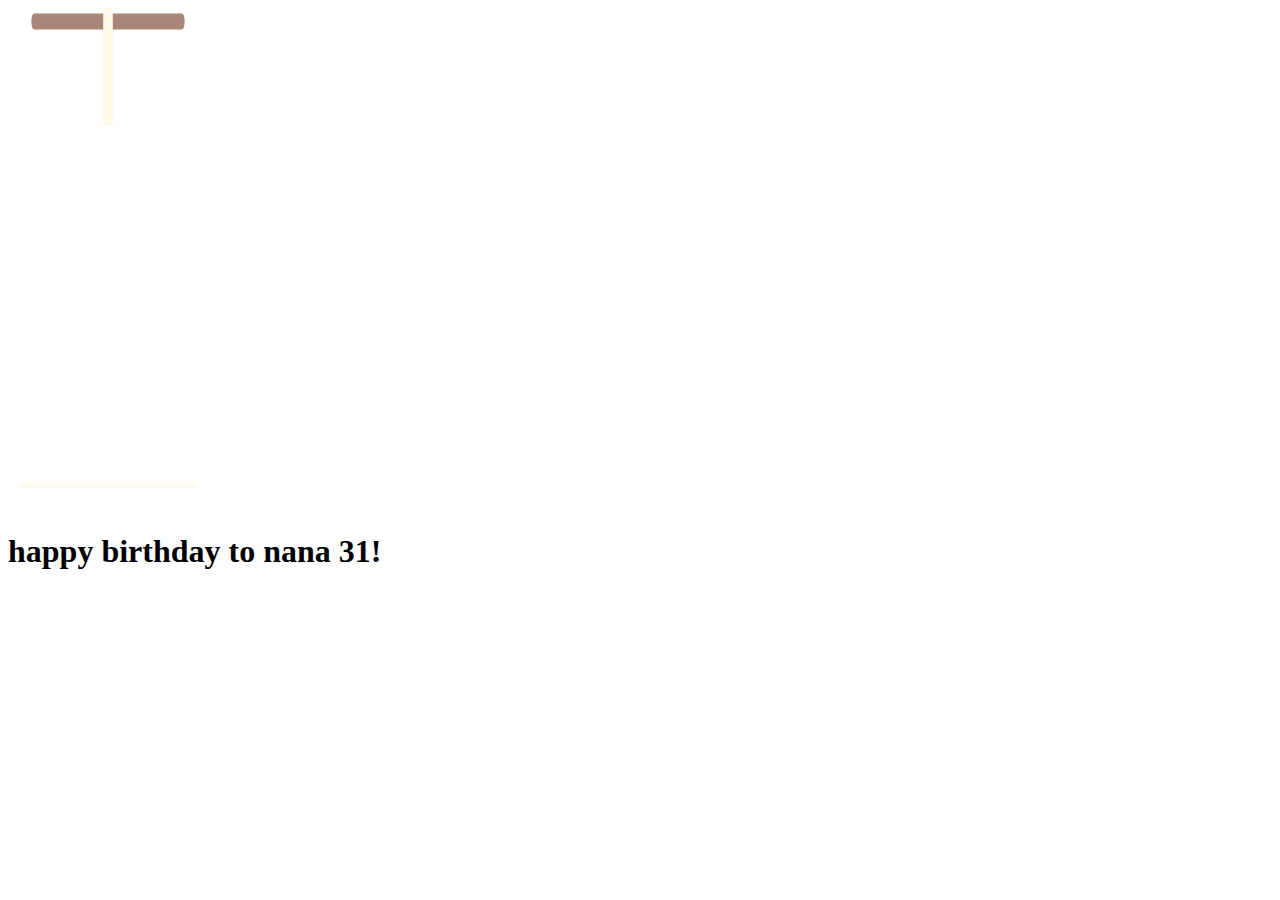
==== womenjianana.html @ 7ddcaf0e "Rename 祝娜姐生日快乐.html to womenjianana.html" ====
<!DOCTYPE html>
<html>

<head>

  <meta charset="UTF-8">

  <title>娜娜生日快乐</title>

  <link rel="stylesheet" href="style/reset.css">

    <link rel="stylesheet" href="style/style.css" media="screen" type="text/css" />

</head>

<body>

  <div class="velas">
    <div class="fuego"></div>
    <div class="fuego"></div>
    <div class="fuego"></div>
    <div class="fuego"></div>
    <div class="fuego"></div>
</div>
<svg id="cake" version="1.1" x="0px" y="0px" width="200px" height="500px" viewBox="0 0 200 500" enable-background="new 0 0 200 500" xml:space="preserve">
    <path fill="#a88679" d="M173.667-13.94c-49.298,0-102.782,0-147.334,0c-3.999,0-4-16.002,0-16.002
		c44.697,0,96.586,0,147.334,0C177.667-29.942,177.668-13.94,173.667-13.94z">
        <animate id="bizcocho_3" attributeName="d" calcMode="spline" keySplines="0 0 1 1; 0 0 1 1" begin="relleno_2.end" dur="0.3s" fill="freeze" values="
                          M173.667-13.94c-49.298,0-102.782,0-147.334,0c-3.999,0-4-16.002,0-16.002
		c44.697,0,96.586,0,147.334,0C177.667-29.942,177.668-13.94,173.667-13.94z
                          ;
                          M173.667,411.567c-47.995,12.408-102.955,12.561-147.334,0
		c-3.848-1.089-0.189-16.089,3.661-15.002c44.836,12.66,90.519,12.753,139.427,0.07
		C173.293,395.631,177.541,410.566,173.667,411.567z
                          ;
                          M173.667,427.569c-49.795,0-101.101,0-147.334,0c-3.999,0-4-16.002,0-16.002
		c46.385,0,97.539,0,147.334,0C177.668,411.567,177.667,427.569,173.667,427.569z
                          " />
    </path>
    <path fill="#8b6a60" d="M100-178.521c1.858,0,3.364,1.506,3.364,3.363c0,0,0,33.17,0,44.227
		c0,19.144,0,57.431,0,76.574c0,10.152,0,40.607,0,40.607c0,1.858-1.506,3.364-3.364,3.364l0,0c-1.858,0-3.364-1.506-3.364-3.364c0,0,0-30.455,0-40.607c0-19.144,0-57.432,0-76.575c0-11.057,0-44.226,0-44.226C96.636-177.015,98.142-178.521,100-178.521
		L100-178.521z">
        <animate id="relleno_2" attributeName="d" calcMode="spline" keySplines="0 0 1 1; 0 0 1 1; 0 0 0.58 1" begin="bizcocho_2.end" dur="0.5s" fill="freeze" values="
                          M100-178.521c1.858,0,3.364,1.506,3.364,3.363c0,0,0,33.17,0,44.227
		c0,19.144,0,57.431,0,76.574c0,10.152,0,40.607,0,40.607c0,1.858-1.506,3.364-3.364,3.364l0,0c-1.858,0-3.364-1.506-3.364-3.364c0,0,0-30.455,0-40.607c0-19.144,0-57.432,0-76.575c0-11.057,0-44.226,0-44.226C96.636-177.015,98.142-178.521,100-178.521
		L100-178.521z
                          ;
                          M100,267.257c1.858,0,3.364,1.506,3.364,3.363c0,0,0,33.17,0,44.227
		c0,19.143,0,57.43,0,76.574c0,10.151,0,40.606,0,40.606c0,1.858-1.506,3.364-3.364,3.364l0,0c-1.858,0-3.364-1.506-3.364-3.364
		c0,0,0-30.455,0-40.606c0-19.145,0-57.432,0-76.576c0-11.057,0-44.225,0-44.225C96.636,268.763,98.142,267.257,100,267.257
		L100,267.257z
                          ;
                          M93.928,405.433c-0.655,6.444-0.102,9.067,2.957,11.798c0,0,8.083,5.571,16.828,3.503
		c18.629-4.406,43.813,6.194,50.792,7.791c14.75,3.375,9.162,6.867,9.162,6.867c-2.412,2.258-58.328,0-73.667,0l0,0
		c-1.858,0-69.995,2.133-73.667,0c0,0-3.337-2.439,6.172-5.992c11.375-4.25,52.875,8.822,47.139-9.442
		c-6.333-20.167,5.226-21.514,5.226-21.514c3.435-0.915,12.78-6.663,10.923-0.546L93.928,405.433z
                          ;
                          M102.242,427.569c5.348,0,14.079,0,17.462,0c0,0,17.026,0,27.504,0
		c19.143,0,20.39-3.797,26.459,0c3,1.877,0,7.823,0,7.823c-2.412,2.258-58.328,0-73.667,0l0,0c-1.858,0-67.187,0-73.667,0
		c0,0-4.125-4.983,0-7.823c5.201-3.58,16.085,0,23.725,0c8.841,0,20.762,0,20.762,0c3.686,0,8.597,0,19.511,0H102.242z
                          " />
    </path>
    <path fill="#a88679" d="M173.667-15.929c-46.512,0-105.486,0-147.334,0c-3.999,0-4-16.002,0-16.002
		c43.566,0,97.96,0,147.334,0C177.667-31.931,177.666-15.929,173.667-15.929z">
        <animate id="bizcocho_2" attributeName="d" calcMode="spline" keySplines="0 0 1 1; 0 0 1 1; 0.25 0 0.58 1" begin="relleno_1.end" dur="0.5s" fill="freeze" values="
                          M173.667-15.929c-46.512,0-105.486,0-147.334,0c-3.999,0-4-16.002,0-16.002
		c43.566,0,97.96,0,147.334,0C177.667-31.931,177.666-15.929,173.667-15.929z
                          ;
                          M173.434,445.393c-47.269,8.001-105.245,8.001-147.334,0c-3.929-0.747-0.692-16.543,3.243-15.824
		c43.828,8.001,92.165,8.001,140.739,0C174.029,428.918,177.377,444.726,173.434,445.393z
                          ;
                          M173.667,449.514c-47.576-5.454-102.799-5.744-147.333,0c-3.966,0.512-3.938-15.297,0-16.002
		c43.683-7.823,97.646-8.026,147.333,0C177.616,434.15,177.642,449.969,173.667,449.514z
                          ;
                          M173.667,451.394c-49.298,0-102.782,0-147.334,0c-3.999,0-4-16.002,0-16.002
		c44.697,0,96.586,0,147.334,0C177.667,435.392,177.668,451.394,173.667,451.394z
                          " />
    </path>
    <path fill="#8b6a60" d="M101.368-73.685c0,12.164,0,15.18,0,28.519c0,22.702,0-13.661,0,8.304c0,14.48,0,18.233,0,30.512
		c0,1.753-2.958,1.847-2.958,0c0-12.68,0-16.277,0-30.401c0-21.983,0,11.66,0-8.305c0-13.027,0-15.992,0-28.628
		C98.411-75.883,101.368-75.592,101.368-73.685z">
        <animate id="relleno_1" attributeName="d" calcMode="spline" keySplines="0 0 1 1; 0 0 1 1; 0 0 0.6 1" begin="bizcocho_1.end" dur="0.5s" fill="freeze" values="
                          M101.368-73.685c0,12.164,0,15.18,0,28.519c0,22.702,0-13.661,0,8.304c0,14.48,0,18.233,0,30.512
		c0,1.753-2.958,1.847-2.958,0c0-12.68,0-16.277,0-30.401c0-21.983,0,11.66,0-8.305c0-13.027,0-15.992,0-28.628
		C98.411-75.883,101.368-75.592,101.368-73.685z
                          ;
                          M101.368,350.885c0,12.164,0,65.18,0,78.518c0,22.703,0-33.66,0-11.695c0,14.48,0,28.232,0,40.512
		c0,1.753-2.958,1.847-2.958,0c0-12.68,0-26.277,0-40.402c0-21.982,0,31.66,0,11.695c0-13.027,0-65.992,0-78.627
		C98.411,348.686,101.368,348.977,101.368,350.885z
                          ;
                          M128.38,447.567c37.626,6.312,39.303,13.658,26.833,12.833c-22.653-1.499-13.636-0.831-23.302-0.831
		c-14.48,0-17.884,0-30.163,0c-2.087,0-2.068,0-3.915,0c-13.333,0-8.963,0-23.088,0c-11.668,0-14.062,5.995-27.532,1.164
		c-12.629-4.529,38.667-3.167,46.833-17.333C100.077,432.94,105.546,443.736,128.38,447.567z
                          ;
                          M173.667,451.394c2.875,0,2.997,9.257,0,9.131c-22.662-0.956-32.09-0.956-41.756-0.956
		c-14.48,0-17.884,0-30.163,0c-2.087,0-2.068,0-3.915,0c-13.333,0-8.963,0-23.088,0c-11.668,0-34.99-0.294-48.412,1.831
		c-4.109,0.65-3.01-10.006,0-10.006C37.129,451.394,149.379,451.394,173.667,451.394z
                          " />
    </path>
    <path fill="#a88679" d="M173.667,21.571c-33.174,0-111.467,0-147.334,0c-4,0-4-16.002,0-16.002c39.836,0,105.982,0,147.334,0
		C177.668,5.569,177.667,21.571,173.667,21.571z">
        <animate id="bizcocho_1" attributeName="d" calcMode="spline" keySplines="0 0 1 1; 0 0 1 1; 0 0 1 1; 0.25 0 1 1; 0 0 1 1; 0.25 0 0.6 1" begin="2s" dur="0.8s" fill="freeze" values="
                          M173.667,21.571c-33.174,0-111.467,0-147.334,0c-4,0-4-16.002,0-16.002c39.836,0,105.982,0,147.334,0
		C177.668,5.569,177.667,21.571,173.667,21.571z
                          ;
                          M173.667,459.569c-33.197,16.002-110.782,16.002-147.334,0c-3.664-1.604,1.614-15.617,5.337-14.153
		c40.702,16.002,94.289,16.104,136.505,0.103C171.917,444.1,177.271,457.832,173.667,459.569z
                          ;
                          M171.817,475.571c-39.361-3.001-105.438-2.571-143.556,0c-3.991,0.27-7.377-14.736-3.387-15.014
		c41.553-2.888,104.421-3.121,150.51-0.233C179.378,460.574,175.806,475.875,171.817,475.571z
                          ;
                          M171.817,459.564c-38.8-12.188-104.504-13.762-143.556,0c-3.772,1.329-7.961-12.604-4.178-13.905
		c40.864-14.064,105.114-15.52,151.918-0.973C179.822,445.874,175.634,460.762,171.817,459.564z
                          ;
                          M173.667,475.571c-46.376-5.005-105.924-4.003-147.334,0c-3.981,0.385-3.479-15.421,0.479-16.002
		c43.087-6.327,97.705-7.083,146.855,0.438C177.621,460.613,177.644,476,173.667,475.571z
                          ;
                          M173.667,474.117c-46.376,1.866-105.638,2.01-147.334,0c-3.995-0.192-3.52-16.144,0.479-16.002
		c43.794,1.55,96.341,1.541,145.723,0C176.532,457.99,177.663,473.956,173.667,474.117z
                          ;
                          M173.667,475.571c-46.512,0-105.486,0-147.334,0c-3.999,0-4-16.002,0-16.002c43.566,0,97.96,0,147.334,0
		C177.667,459.569,177.666,475.571,173.667,475.571z
                          " />
    </path>
    <path fill="#fefae9" d="M104.812,113.216c0,3.119-2.164,5.67-4.812,5.67c-2.646,0-4.812-2.551-4.812-5.67c0-5.594,0-16.782,0-22.375
	c0-5.143,0-15.427,0-20.568c0-7.333,0-21.998,0-29.33c0-5.523,0-16.569,0-22.092c0-3.295,0-9.885,0-13.181
	C95.188,2.551,97.353,0,100,0c2.648,0,4.812,2.551,4.812,5.669c0,3.248,0,9.743,0,12.991c0,5.428,0,16.284,0,21.711
	c0,7.618,0,22.854,0,30.472c0,4.952,0,14.854,0,19.807C104.812,96.292,104.812,107.576,104.812,113.216z">
        <animate id="crema" attributeName="d" calcMode="spline" keySplines="0 0 1 1; 0 0 1 1; 0 0 1 1; 0.25 0 1 1; 0 0 1 1; 0 0 0.58 1" begin="bizcocho_3.end" dur="2s" fill="freeze" values="
                          M104.812,113.216c0,3.119-2.164,5.67-4.812,5.67c-2.646,0-4.812-2.551-4.812-5.67c0-5.594,0-16.782,0-22.375
	c0-5.143,0-15.427,0-20.568c0-7.333,0-21.998,0-29.33c0-5.523,0-16.569,0-22.092c0-3.295,0-9.885,0-13.181
	C95.188,2.551,97.353,0,100,0c2.648,0,4.812,2.551,4.812,5.669c0,3.248,0,9.743,0,12.991c0,5.428,0,16.284,0,21.711
	c0,7.618,0,22.854,0,30.472c0,4.952,0,14.854,0,19.807C104.812,96.292,104.812,107.576,104.812,113.216z
                          ;
                          M104.812,405.897c0,3.119-2.164,5.67-4.812,5.67c-2.646,0-4.812-2.551-4.812-5.67c0-5.594,0-16.782,0-22.376
	c0-5.143,0-15.426,0-20.568c0-7.332,0-21.997,0-29.33c0-5.522,0-16.568,0-22.092c0-3.295,0-9.885,0-13.181
	c0-3.118,2.165-5.669,4.812-5.669c2.648,0,4.812,2.551,4.812,5.669c0,3.247,0,9.743,0,12.991c0,5.428,0,16.283,0,21.711
	c0,7.618,0,22.854,0,30.473c0,4.951,0,14.854,0,19.807C104.812,388.972,104.812,400.256,104.812,405.897z
                          ;
                          M111.873,411.567c-3.119,0-9.226,0-11.874,0c-2.646,0-7.748,0-10.867,0c-7.086,0-12.698,0-18.292,0
	c-6.592,0-12.871,7.371-19.166,3.008c-10.043-6.961-7.776-10.169,2.991-17.745c12.61-8.873,27.713,1.994,25.919-7.531
	c-2.589-13.742,11.008-14.513,11.365-17.789c0.441-4.051,4.235-11.107,8.051-8.175c3.113,2.393,1.007,8.008,0,13.159
	c-1.871,9.569,8.058,2.113,9.494,14.155c2.592,21.732,21.184-0.675,29.309,7.976c5.216,5.553,18.413,5.552,15.426,12.942
	c-3.131,7.745-15.825-4.369-23.8,2.903C126.261,418.271,118.301,411.567,111.873,411.567z
                          ;
                          M111.873,411.567c-3.119,0-9.226,0-11.874,0c-2.646,0-9.734,4.069-12.853,4.069
	c-7.086,0-10.712-4.069-16.306-4.069c-6.592,0-12.12,6.013-19.166,3.008c-7.053-3.008-7.458,2.026-18.659,1.165
	c-6.832-0.525-7.522-3.034-7.533-6.265c-0.037-10.336,22.073-2.452,36.613-2.628c10.234-0.124,19.856-1.439,37.905-2.102
	c16.642-0.61,32.699,1.552,46.009,1.927c12.438,0.351,29.663-8.99,31.532,3.315c0.773,5.093-5.605,3.342-11.211,9.579
	c-5.093,5.667-7.59-4.605-12.965-3.832c-8.269,1.189-14.962-8.537-22.937-1.265C126.261,418.271,118.301,411.567,111.873,411.567z
                          ;
                          M110.946,413.652c-2.904-1.137-8.405-2.748-12.446-0.97c-6.099,2.685-7.273,10.358-13.253,8.242
	c-7.843-2.775-8.953-5.008-14.546-5.01c-24.653-0.011-4.849,26.507-18.264,26.507c-12.377,0,5.791-33.537-19.422-26.682
	c-7.703,2.095-9.806-0.942-9.817-4.173c-0.037-10.336,24.357-4.544,38.897-4.72c10.234-0.124,19.856-1.439,37.905-2.102
	c16.642-0.61,32.699,1.552,46.009,1.927c12.438,0.351,28.973-8.865,31.532,3.315c1.449,6.896,0.318,15.624-3.874,15.624
	c-7.619,0-1.788-15.192-19.243-7.111c-7.581,3.51-15.963-9.738-26.669,1.066C120.644,426.744,118.381,416.561,110.946,413.652z
                          ;
                          M111.547,413.9c-2.969-0.956-8.775-0.949-13.167-0.5c-14.667,1.5-8.325,16.508-14.667,16.666
	c-6.667,0.166-0.167-13.5-13.013-14.151c-30.471-1.545-5.572,46.651-18.987,46.651c-12.377,0,10.333-50.166-18.667-44.5
	c-7.835,1.531-9.537-1.417-9.548-4.647c-0.037-10.336,23.675-5.177,38.215-5.353c10.234-0.124,20.618-1.671,38.667-2.333
	c16.642-0.61,32.023,1.458,45.333,1.833c12.438,0.351,33.819-8.431,33.199,4.001c-0.532,10.666,0.414,26.166-5.245,25.833
	c-7.606-0.447-2.954-31.5-19.243-18.899c-7.985,6.177-17.658-5.969-27.377,5.732C118.88,434.066,121.38,417.067,111.547,413.9z
                          ;
                          M111.547,415.233c-6.667-0.834-9.667,4.667-13.833,3.333c-19.649-6.291-8.158,22.176-14.5,22.334
	c-6.667,0.166,2.833-18-13.333-22.167c-29.544-7.615-9.667,43.833-20.167,43.833c-10.333,0,8.004-55.006-16.833-39
	c-7.5,4.833-9.508-3.78-9.299-7.004c0.799-12.329,23.592-7.153,38.132-7.329c10.234-0.124,20.238-1.505,38.287-2.167
	c16.642-0.61,32.903,1.125,46.213,1.5c12.438,0.351,35.058-5.579,31.863,6.451c-5.532,20.833,1.25,28.216-4.409,27.883
	c-7.606-0.447-6.058-37.895-20.62-23.333c-10.167,10.166-15.972-0.747-25,12C119.547,443.568,121.798,416.515,111.547,415.233z
                          " />
    </path>
    <rect x="10" y="475.571" fill="#fefae9" width="180" height="4" />
</svg>
<div class="text">
  <h1>happy birthday to nana 31!</h1>

</div>
<div style="text-align:center;clear:both;margin-top:30px">
<script src="/gg_bd_ad_720x90.js" type="text/javascript"></script>
<script src="/follow.js" type="text/javascript"></script>
</div>

  <script src='js/jquery.js'></script>

  <script src="js/index.js"></script>

<!-- Baidu Button BEGIN -->

<div id="bdshare" class="bdshare_t bds_tools_32 get-codes-bdshare" style="margin-left:380px;margin-top:10px">
<a class="bds_weixin"></a>
<a class="bds_tsina"></a>
<a class="bds_tqq"></a>
<a class="bds_renren"></a>
<a class="bds_qzone"></a>
<a class="bds_tqf"></a>
<a class="bds_xg"></a>
<a class="bds_t163"></a>
<a class="bds_douban"></a>
<a class="bds_diandian"></a>
<a class="bds_hx"></a>
<a class="bds_ty"></a>
<span class="bds_more"></span>
<a class="shareCount"></a>
</div>
<div style="clear:both"></div>
<script type="text/javascript" id="bdshare_js" data="type=tools&amp;uid=0" ></script>
<script type="text/javascript" id="bdshell_js"></script>
<script type="text/javascript">
document.getElementById("bdshell_js").src = "http://bdimg.share.baidu.com/static/js/shell_v2.js?cdnversion=" + Math.ceil(new Date()/3600000)
</script>
<!-- Baidu Button END -->

</body>

</html>
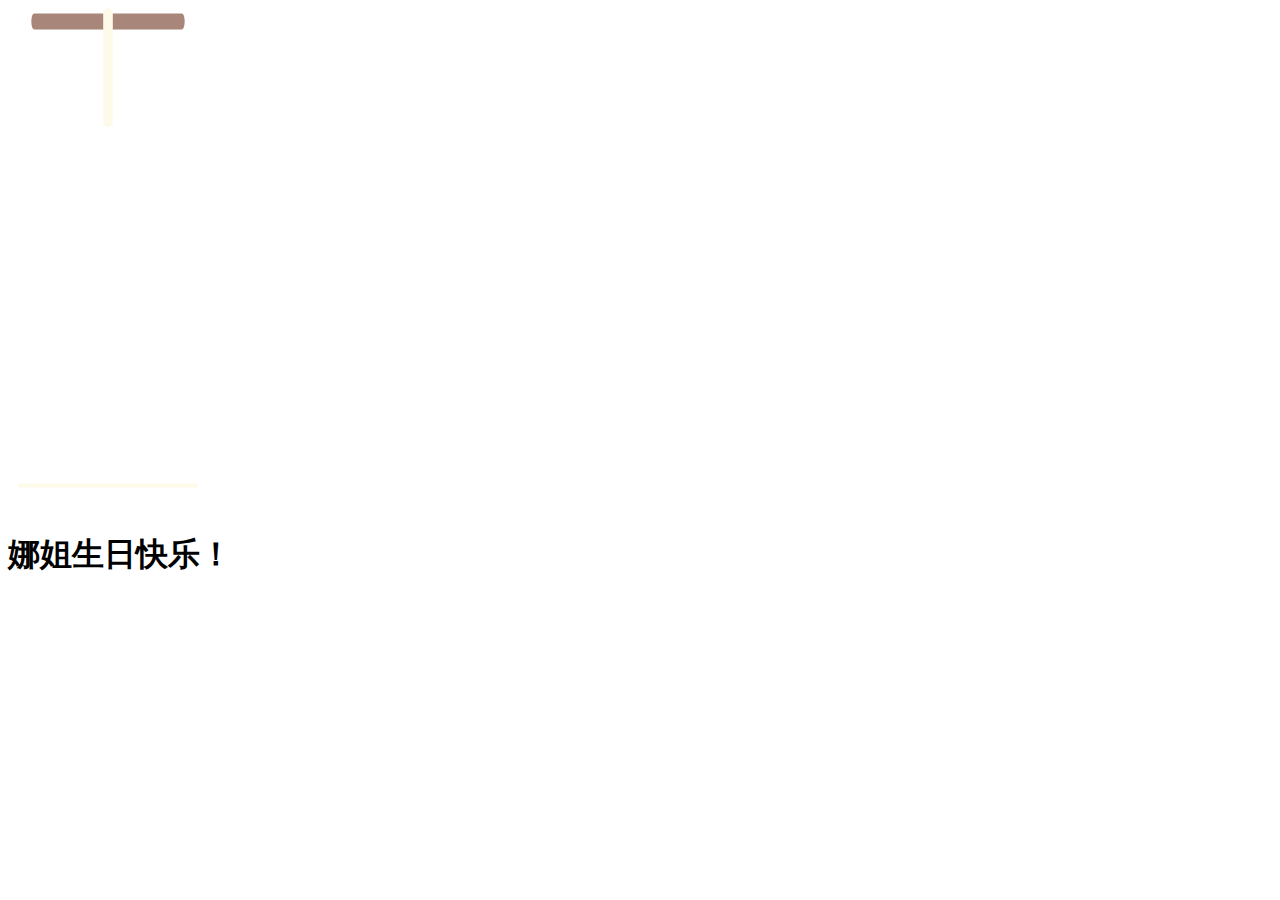
==== commit a06bc8cd: "Update womenjianana.html" ====
--- a/womenjianana.html
+++ b/womenjianana.html
@@ -6,11 +6,13 @@
 
   <meta charset="UTF-8">
 
-  <title>娜娜生日快乐</title>
+  <title>娜姐生日快乐！</title>
 
   <link rel="stylesheet" href="style/reset.css">
 
     <link rel="stylesheet" href="style/style.css" media="screen" type="text/css" />
+	<style>-webkit-touch-callout: none; -webkit-text-size-adjust: none;
+	</style>
 
 </head>
 
@@ -172,7 +174,7 @@
     <rect x="10" y="475.571" fill="#fefae9" width="180" height="4" />
 </svg>
 <div class="text">
-  <h1>happy birthday to nana 31!</h1>
+  <h1>娜姐生日快乐！</h1>
 
 </div>
 <div style="text-align:center;clear:both;margin-top:30px">
